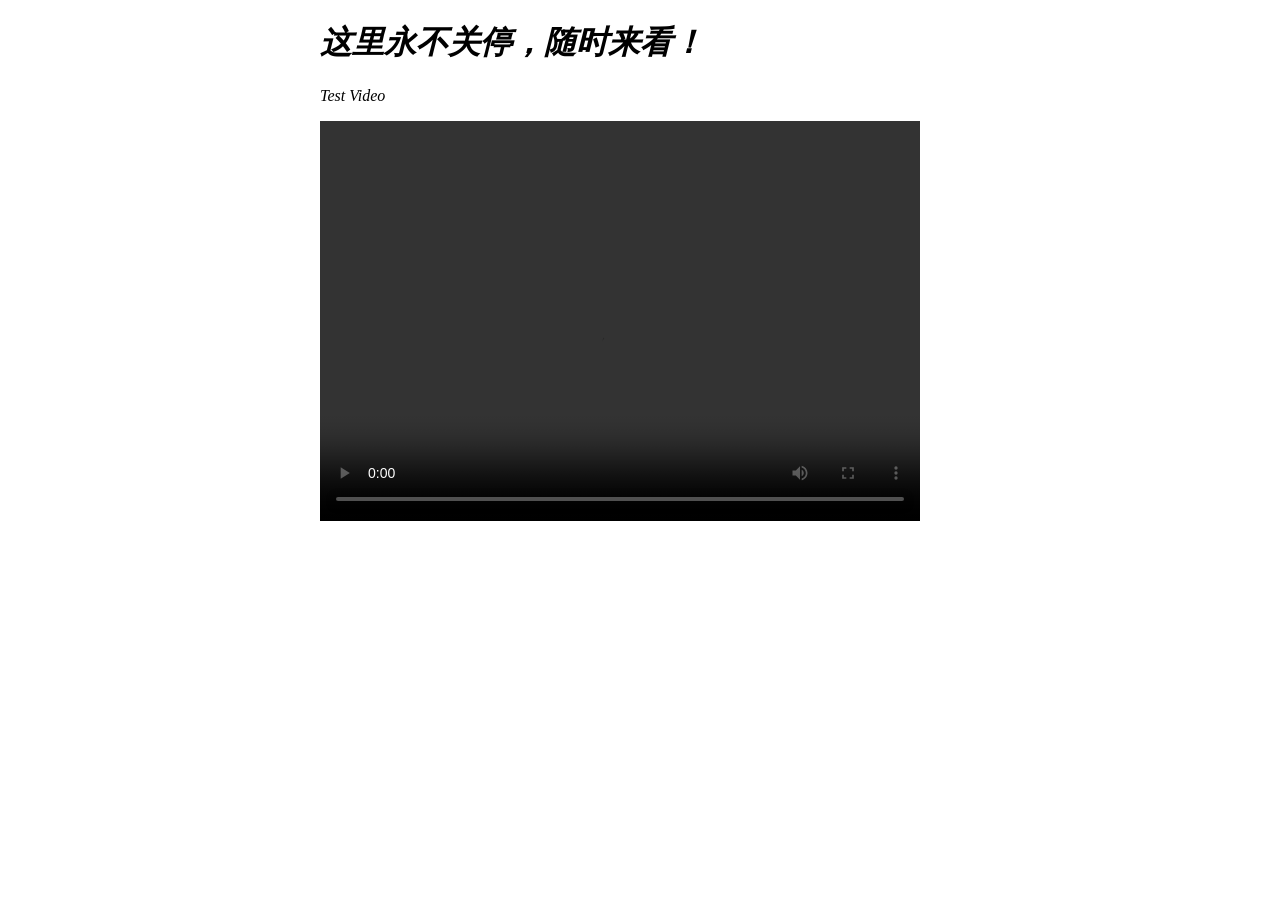
==== index.html @ 7eed81df "Update index.html" ====
<!DOCTYPE html>
<html lang="en">
<head>
    <meta charset="UTF-8">
    <title>往届学生</title>
<!--    <link rel="icon" href="favicon.ico" type="image/x-icon">-->

    <link rel="icon" type="image/x-icon" href="favicon.ico?v=2" sizes="16x16" >
</head>
<body>
<h1><em>这里永不关停，随时来看！</em></h1>
<div class="block">
<p><em>Test Video</em></p>
<video controls width="600" height="400">
    <source src="static/video.mp4" type="video/mp4">
</video>
</div>

</body>
<style>
    body{
        margin-left: 25%;
    }
</style>
</html>
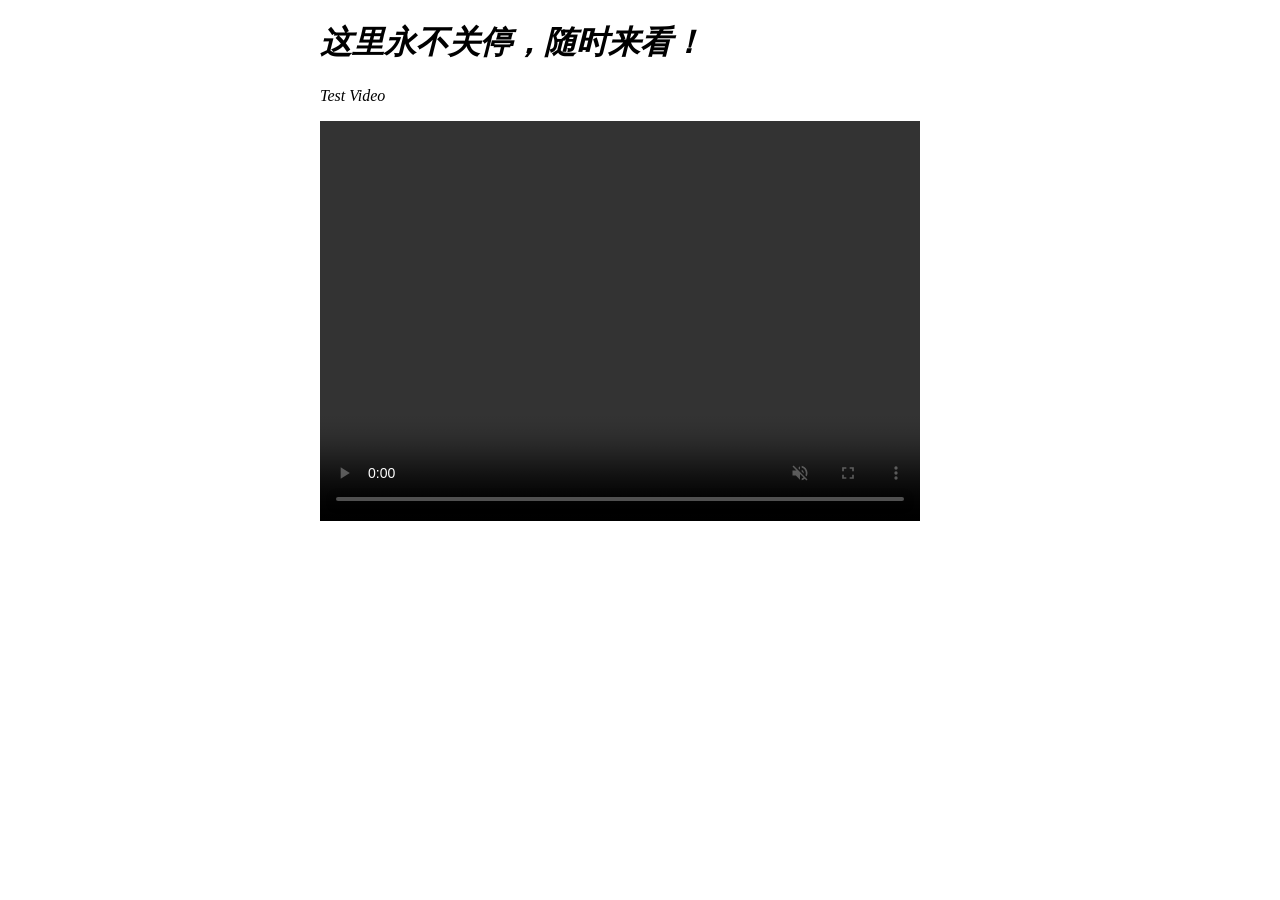
==== commit 5e278347: "Update index.html" ====
--- a/index.html
+++ b/index.html
@@ -11,8 +11,10 @@
 <h1><em>这里永不关停，随时来看！</em></h1>
 <div class="block">
 <p><em>Test Video</em></p>
-<video controls width="600" height="400">
-    <source src="static/video.mp4" type="video/mp4">
+<video controls width="600" height="400" playsinline muted>
+  <source src="static/video.mp4" type="video/mp4">
+  <source src="static/video.webm" type="video/webm"> <!-- 安卓备用格式 -->
+  <p>您的设备不支持HTML5视频，请下载<a href="static/video.mp4">MP4视频</a></p>
 </video>
 </div>
 
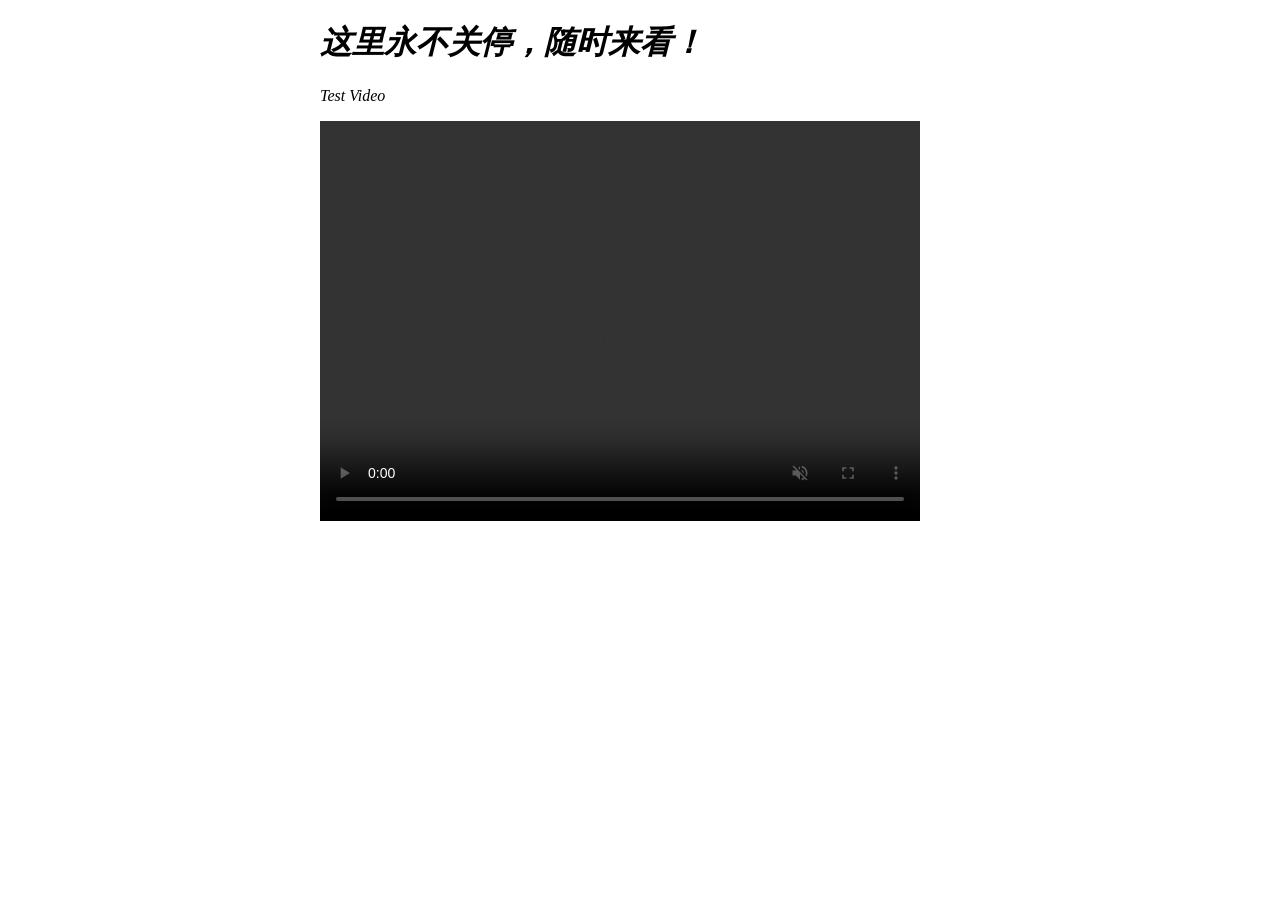
==== commit 44d64099: "Update index.html" ====
--- a/index.html
+++ b/index.html
@@ -4,7 +4,7 @@
     <meta charset="UTF-8">
     <title>往届学生</title>
 <!--    <link rel="icon" href="favicon.ico" type="image/x-icon">-->
-
+        <link rel="stylesheet" href="styles.css">
     <link rel="icon" type="image/x-icon" href="favicon.ico?v=2" sizes="16x16" >
 </head>
 <body>
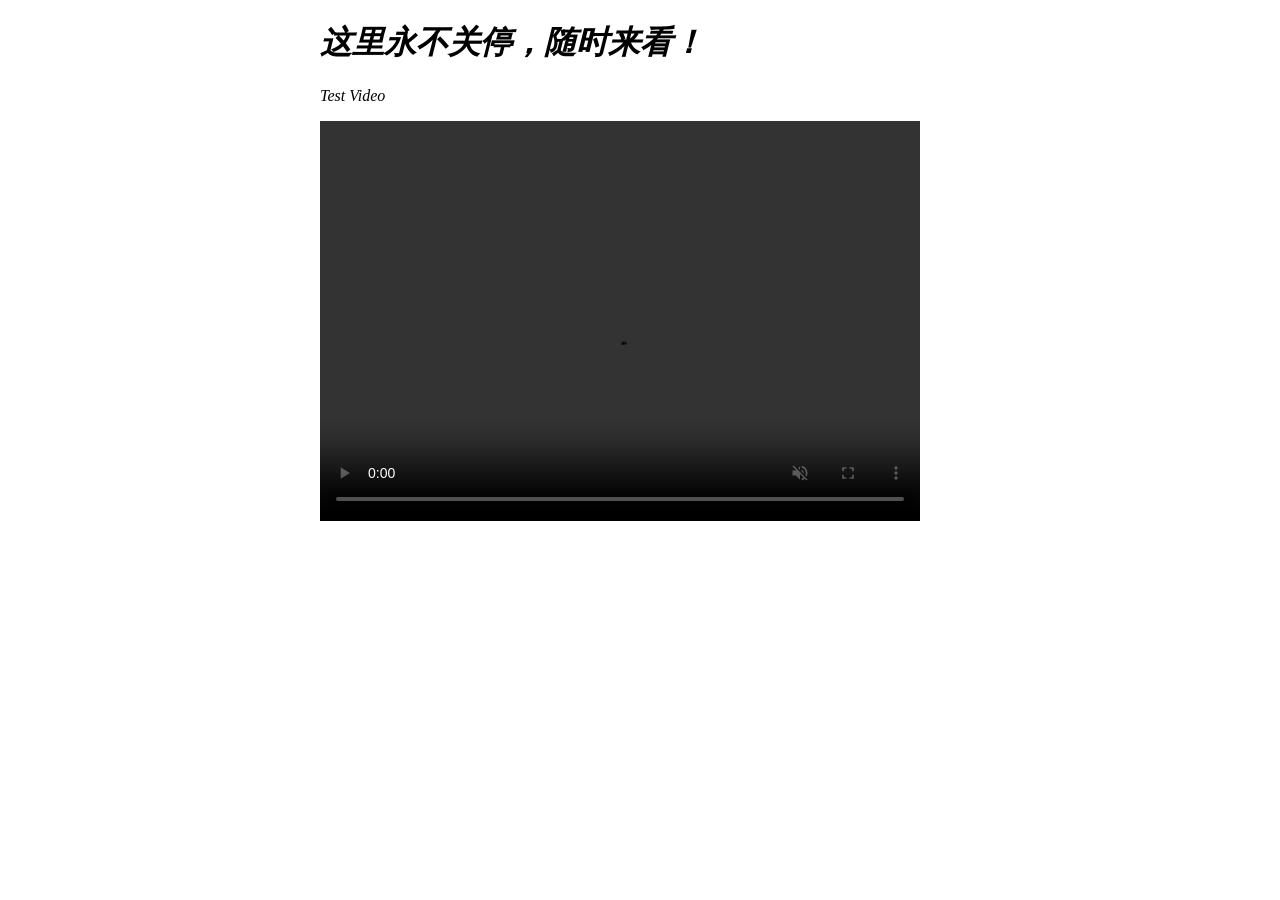
==== commit 6ebcb496: "Update index.html" ====
--- a/index.html
+++ b/index.html
@@ -4,7 +4,7 @@
     <meta charset="UTF-8">
     <title>往届学生</title>
 <!--    <link rel="icon" href="favicon.ico" type="image/x-icon">-->
-        <link rel="stylesheet" href="styles.css">
+        <link rel="stylesheet" href="static/css/styles.css">
     <link rel="icon" type="image/x-icon" href="favicon.ico?v=2" sizes="16x16" >
 </head>
 <body>
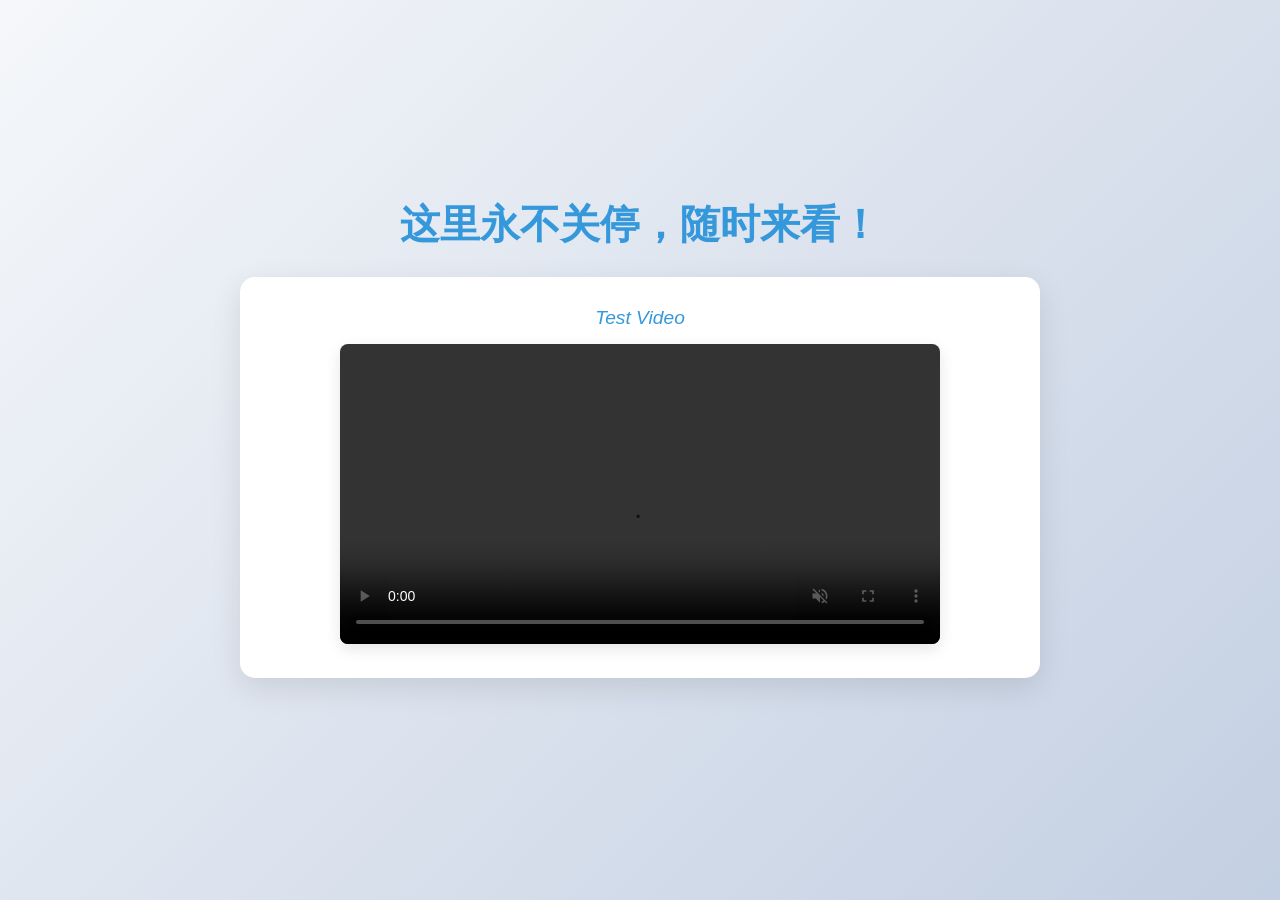
==== commit be73ee66: "Update index.html" ====
--- a/index.html
+++ b/index.html
@@ -19,9 +19,5 @@
 </div>
 
 </body>
-<style>
-    body{
-        margin-left: 25%;
-    }
-</style>
+
 </html>
--- a/static/css/styles.css
+++ b/static/css/styles.css
@@ -0,0 +1,70 @@
+/* 重置默认边距和设置盒模型 */
+* {
+    margin: 0;
+    padding: 0;
+    box-sizing: border-box;
+}
+
+/* 主体居中布局 */
+body {
+    display: flex;
+    flex-direction: column;
+    align-items: center;
+    justify-content: center;
+    min-height: 100vh;
+    padding: 20px;
+    background: linear-gradient(135deg, #f5f7fa 0%, #c3cfe2 100%);
+    font-family: 'Segoe UI', Tahoma, Geneva, Verdana, sans-serif;
+    color: #333;
+    text-align: center;
+}
+
+/* 主标题样式 */
+h1 {
+    margin-bottom: 25px;
+    font-size: 2.5rem;
+    color: #2c3e50;
+}
+
+h1 em {
+    color: #3498db;
+    font-style: normal;
+}
+
+/* 视频容器样式 */
+.block {
+    background: white;
+    padding: 30px;
+    border-radius: 15px;
+    box-shadow: 0 10px 30px rgba(0, 0, 0, 0.1);
+    margin-bottom: 25px;
+    max-width: 800px;
+    width: 100%;
+}
+
+.block p {
+    font-size: 1.2rem;
+    margin-bottom: 15px;
+    color: #3498db;
+    font-weight: 500;
+}
+
+/* 视频响应式样式 */
+video {
+    width: 100%;
+    max-width: 600px;
+    height: auto;
+    border-radius: 8px;
+    box-shadow: 0 5px 15px rgba(0, 0, 0, 0.1);
+}
+
+/* 响应式设计 */
+@media (max-width: 768px) {
+    h1 {
+        font-size: 2rem;
+    }
+    
+    .block {
+        padding: 20px;
+    }
+}
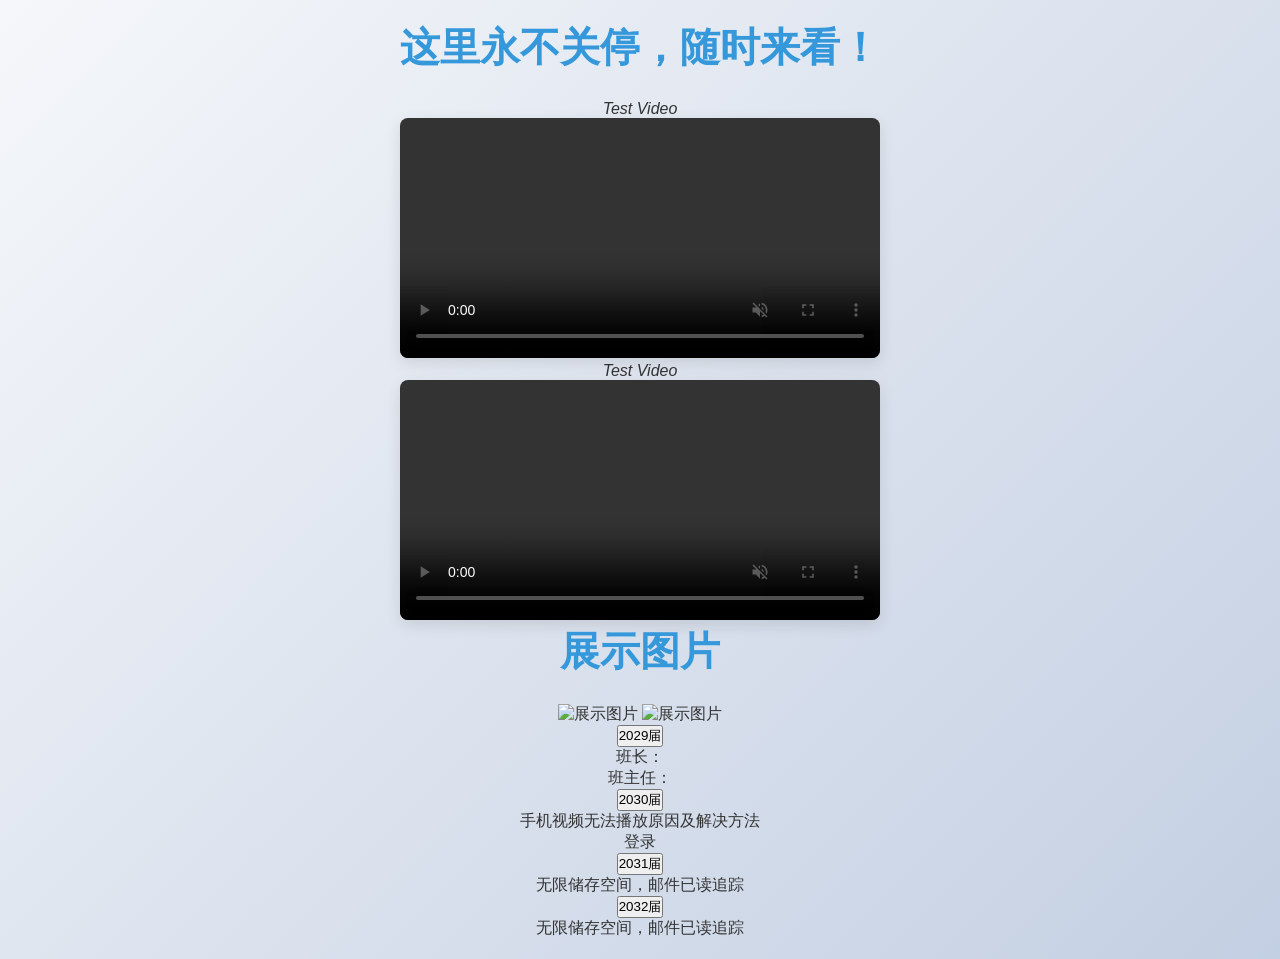
==== commit d36f602a: "Update index.html" ====
--- a/index.html
+++ b/index.html
@@ -1,23 +1,84 @@
 <!DOCTYPE html>
-<html lang="en">
+<html lang="zh-CN">
 <head>
     <meta charset="UTF-8">
-    <title>往届学生</title>
-<!--    <link rel="icon" href="favicon.ico" type="image/x-icon">-->
-        <link rel="stylesheet" href="static/css/styles.css">
-    <link rel="icon" type="image/x-icon" href="favicon.ico?v=2" sizes="16x16" >
+    <meta name="viewport" content="width=device-width, initial-scale=1.0">
+    <title>往届学生展示</title>
+    <link rel="stylesheet" href="static/css/fontawesome-free-6.7.2-web/fontawesome-free-6.7.2-web/css/all.css">
+     <link rel="stylesheet" href="static/css/styles.css">
+    <link rel="icon" type="image/x-icon" href="favicon.ico?v=2" sizes="16x16">
 </head>
 <body>
-<h1><em>这里永不关停，随时来看！</em></h1>
-<div class="block">
-<p><em>Test Video</em></p>
-<video controls width="600" height="400" playsinline muted>
-  <source src="static/video.mp4" type="video/mp4">
-  <source src="static/video.webm" type="video/webm"> <!-- 安卓备用格式 -->
-  <p>您的设备不支持HTML5视频，请下载<a href="static/video.mp4">MP4视频</a></p>
-</video>
+<div class="container">
+    <!-- 顶部标题 -->
+    <h1 class="main-title"><em>这里永不关停，随时来看！</em></h1>
+
+    <div class="content-wrapper">
+        <!-- 左侧视频区 -->
+        <div class="left-section">
+            <div class="video-container">
+                <p class="video-title"><em>Test Video</em></p>
+                <video controls width="100%" height="auto" playsinline muted>
+                    <source src="static/home_video/video.mp4" type="video/mp4">
+                    <source src="static/home_video/video.webm" type="video/webm">
+                    <p>您的设备不支持HTML5视频，请下载<a href="static/home_video/video.mp4">MP4视频</a></p>
+                </video>
+            </div>
+            <div class="video-container">
+                <p class="video-title"><em>Test Video</em></p>
+                <video controls width="100%" height="auto" playsinline muted>
+                    <source src="static/home_video/video.mp4" type="video/mp4">
+                    <source src="static/home_video/video.webm" type="video/webm">
+                    <p>您的设备不支持HTML5视频，请下载<a href="static/home_video/video.mp4">MP4视频</a></p>
+                </video>
+            </div>
+        </div>
+
+        <!-- 右侧内容区 -->
+        <div class="right-section">
+            <h1 class="right-title"><em>展示图片</em></h1>
+            <div class="image-gallery">
+                <img src="static/home_picture/gate_of_school.png" alt="展示图片">
+                <img src="static/home_picture/logo.png" alt="展示图片">
+            </div>
+
+            <!-- 底部导航栏 -->
+            <div class="nav-container">
+                <div class="nav-item">
+
+                    <button class="nav-toggle">
+                        <span class="year" style="font-family: 'FontAwesome', sans-serif;">2029届</span>
+                    </button>
+                    <div class="nav-content">
+                        <p>班长：</p>
+                        <p>班主任：</p>
+                        <p> </p>
+                    </div>
+                </div>
+                <div class="nav-item">
+                    <button class="nav-toggle">2030届</button>
+                    <div class="nav-content">
+                        <p>手机视频无法播放原因及解决方法</p>
+                        <p>登录</p>
+                    </div>
+                </div>
+                <div class="nav-item">
+                    <button class="nav-toggle">2031届</button>
+                    <div class="nav-content">
+                        <p>无限储存空间，邮件已读追踪</p>
+                    </div>
+                </div>
+                <div class="nav-item">
+                    <button class="nav-toggle">2032届</button>
+                    <div class="nav-content">
+                        <p>无限储存空间，邮件已读追踪</p>
+                    </div>
+                </div>
+            </div>
+        </div>
+    </div>
 </div>
 
+<script src="static/js/script.js"></script>
 </body>
-
 </html>
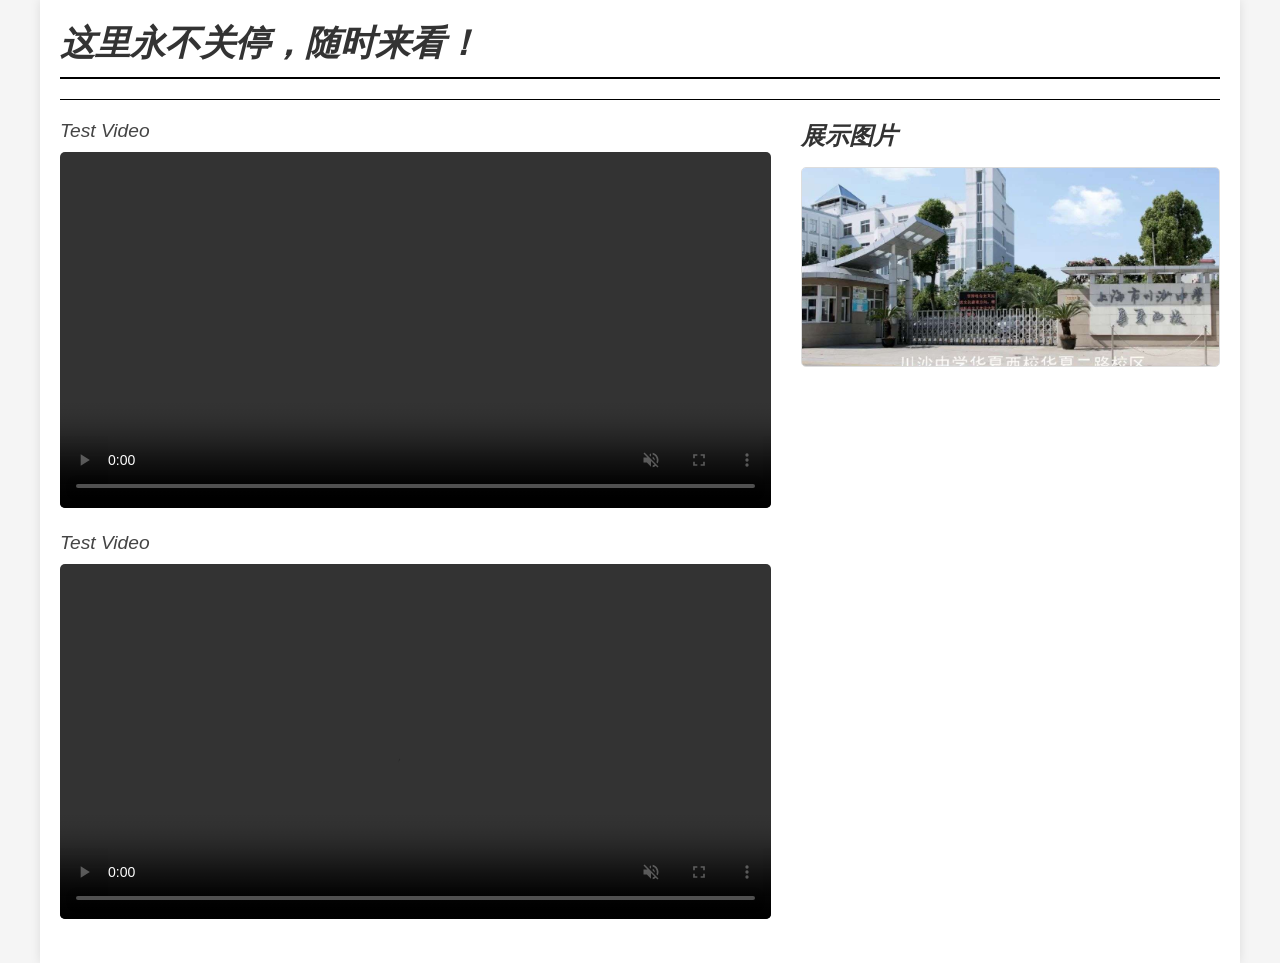
==== commit 6d2c8ad8: "Add files via upload" ====
--- a/index.html
+++ b/index.html
@@ -1,84 +1,55 @@
-<!DOCTYPE html>
-<html lang="zh-CN">
-<head>
-    <meta charset="UTF-8">
-    <meta name="viewport" content="width=device-width, initial-scale=1.0">
-    <title>往届学生展示</title>
-    <link rel="stylesheet" href="static/css/fontawesome-free-6.7.2-web/fontawesome-free-6.7.2-web/css/all.css">
-     <link rel="stylesheet" href="static/css/styles.css">
-    <link rel="icon" type="image/x-icon" href="favicon.ico?v=2" sizes="16x16">
-</head>
-<body>
-<div class="container">
-    <!-- 顶部标题 -->
-    <h1 class="main-title"><em>这里永不关停，随时来看！</em></h1>
-
-    <div class="content-wrapper">
-        <!-- 左侧视频区 -->
-        <div class="left-section">
-            <div class="video-container">
-                <p class="video-title"><em>Test Video</em></p>
-                <video controls width="100%" height="auto" playsinline muted>
-                    <source src="static/home_video/video.mp4" type="video/mp4">
-                    <source src="static/home_video/video.webm" type="video/webm">
-                    <p>您的设备不支持HTML5视频，请下载<a href="static/home_video/video.mp4">MP4视频</a></p>
-                </video>
-            </div>
-            <div class="video-container">
-                <p class="video-title"><em>Test Video</em></p>
-                <video controls width="100%" height="auto" playsinline muted>
-                    <source src="static/home_video/video.mp4" type="video/mp4">
-                    <source src="static/home_video/video.webm" type="video/webm">
-                    <p>您的设备不支持HTML5视频，请下载<a href="static/home_video/video.mp4">MP4视频</a></p>
-                </video>
-            </div>
-        </div>
-
-        <!-- 右侧内容区 -->
-        <div class="right-section">
-            <h1 class="right-title"><em>展示图片</em></h1>
-            <div class="image-gallery">
-                <img src="static/home_picture/gate_of_school.png" alt="展示图片">
-                <img src="static/home_picture/logo.png" alt="展示图片">
-            </div>
-
-            <!-- 底部导航栏 -->
-            <div class="nav-container">
-                <div class="nav-item">
-
-                    <button class="nav-toggle">
-                        <span class="year" style="font-family: 'FontAwesome', sans-serif;">2029届</span>
-                    </button>
-                    <div class="nav-content">
-                        <p>班长：</p>
-                        <p>班主任：</p>
-                        <p> </p>
-                    </div>
-                </div>
-                <div class="nav-item">
-                    <button class="nav-toggle">2030届</button>
-                    <div class="nav-content">
-                        <p>手机视频无法播放原因及解决方法</p>
-                        <p>登录</p>
-                    </div>
-                </div>
-                <div class="nav-item">
-                    <button class="nav-toggle">2031届</button>
-                    <div class="nav-content">
-                        <p>无限储存空间，邮件已读追踪</p>
-                    </div>
-                </div>
-                <div class="nav-item">
-                    <button class="nav-toggle">2032届</button>
-                    <div class="nav-content">
-                        <p>无限储存空间，邮件已读追踪</p>
-                    </div>
-                </div>
-            </div>
-        </div>
-    </div>
-</div>
-
-<script src="static/js/script.js"></script>
-</body>
-</html>
+<!DOCTYPE html>
+<html lang="zh-CN">
+<head>
+    <meta charset="UTF-8">
+    <meta name="viewport" content="width=device-width, initial-scale=1.0">
+    <title>往届学生展示</title>
+    <link rel="stylesheet" href="static/css/fontawesome-free-6.7.2-web/fontawesome-free-6.7.2-web/css/all.css">
+     <link rel="stylesheet" href="static/css/styles.css">
+    <link rel="icon" type="image/x-icon" href="favicon.ico?v=2" sizes="16x16">
+</head>
+<body>
+<div class="container">
+    <!-- 顶部标题 -->
+    <h1 class="main-title"><em>这里永不关停，随时来看！</em></h1>
+
+    <div class="content-wrapper">
+        <!-- 左侧视频区 -->
+        <div class="left-section">
+            <div class="video-container">
+                <p class="video-title"><em>Test Video</em></p>
+                <video controls width="100%" height="auto" playsinline muted>
+                    <source src="static/home_video/video.mp4" type="video/mp4">
+                    <source src="static/home_video/video.webm" type="video/webm">
+                    <p>您的设备不支持HTML5视频，请下载<a href="static/home_video/video.mp4">MP4视频</a></p>
+                </video>
+            </div>
+            <div class="video-container">
+                <p class="video-title"><em>Test Video</em></p>
+                <video controls width="100%" height="auto" playsinline muted>
+                    <source src="static/home_video/video.mp4" type="video/mp4">
+                    <source src="static/home_video/video.webm" type="video/webm">
+                    <p>您的设备不支持HTML5视频，请下载<a href="static/home_video/video.mp4">MP4视频</a></p>
+                </video>
+            </div>
+        </div>
+
+        <!-- 右侧内容区 -->
+        <div class="right-section">
+            <h1 class="right-title"><em>展示图片</em></h1>
+            <div class="image-gallery">
+                <img src="static/home_picture/gate_of_school.png" alt="展示图片">
+                <img src="static/home_picture/logo.png" alt="展示图片">
+            </div>
+
+            <!-- 年份导航栏 -->
+            <div class="nav-container" id="yearNav">
+                <!-- 年份按钮将通过JavaScript动态生成 -->
+            </div>
+        </div>
+    </div>
+</div>
+
+<script src="static/js/script.js"></script>
+</body>
+</html>
--- a/static/css/styles.css
+++ b/static/css/styles.css
@@ -1,70 +1,179 @@
-/* 重置默认边距和设置盒模型 */
-* {
-    margin: 0;
-    padding: 0;
-    box-sizing: border-box;
-}
-
-/* 主体居中布局 */
-body {
-    display: flex;
-    flex-direction: column;
-    align-items: center;
-    justify-content: center;
-    min-height: 100vh;
-    padding: 20px;
-    background: linear-gradient(135deg, #f5f7fa 0%, #c3cfe2 100%);
-    font-family: 'Segoe UI', Tahoma, Geneva, Verdana, sans-serif;
-    color: #333;
-    text-align: center;
-}
-
-/* 主标题样式 */
-h1 {
-    margin-bottom: 25px;
-    font-size: 2.5rem;
-    color: #2c3e50;
-}
-
-h1 em {
-    color: #3498db;
-    font-style: normal;
-}
-
-/* 视频容器样式 */
-.block {
-    background: white;
-    padding: 30px;
-    border-radius: 15px;
-    box-shadow: 0 10px 30px rgba(0, 0, 0, 0.1);
-    margin-bottom: 25px;
-    max-width: 800px;
-    width: 100%;
-}
-
-.block p {
-    font-size: 1.2rem;
-    margin-bottom: 15px;
-    color: #3498db;
-    font-weight: 500;
-}
-
-/* 视频响应式样式 */
-video {
-    width: 100%;
-    max-width: 600px;
-    height: auto;
-    border-radius: 8px;
-    box-shadow: 0 5px 15px rgba(0, 0, 0, 0.1);
-}
-
-/* 响应式设计 */
-@media (max-width: 768px) {
-    h1 {
-        font-size: 2rem;
-    }
-    
-    .block {
-        padding: 20px;
-    }
-}
+/* 基础重置 */
+* {
+    margin: 0;
+    padding: 0;
+    box-sizing: border-box;
+    font-family: 'Microsoft YaHei', sans-serif;
+}
+
+body {
+    background-color: #f5f5f5;
+    color: #333;
+}
+
+.container {
+    max-width: 1200px;
+    margin: 0 auto;
+    padding: 20px;
+    background-color: white;
+    box-shadow: 0 0 10px rgba(0,0,0,0.1);
+}
+
+/* 主标题样式 - 左上角 */
+.main-title {
+    font-size: 2.2rem;
+    margin-bottom: 20px;
+    padding-bottom: 10px;
+    border-bottom: 2px solid #000;
+    text-align: left;
+}
+
+/* 内容区布局 */
+.content-wrapper {
+    display: flex;
+    gap: 30px;
+    margin-top: 20px;
+    border-top: 1px solid #000;
+    padding-top: 20px;
+}
+
+/* 左侧视频区 */
+.left-section {
+    flex: 1.7;
+}
+
+.video-container {
+    margin-bottom: 20px;
+}
+
+.video-title {
+    font-size: 1.2rem;
+    margin-bottom: 10px;
+    color: #444;
+}
+
+video {
+    width: 100%;
+    height: auto;
+    border-radius: 5px;
+}
+
+/* 右侧内容区 */
+.right-section {
+    flex: 1;
+    display: flex;
+    flex-direction: column;
+}
+
+.right-title {
+    font-size: 1.5rem;
+    margin-bottom: 15px;
+    text-align: left;
+}
+
+/* 图片展示区 */
+.image-gallery {
+    height: 200px;
+    overflow: hidden;
+    margin-bottom: 15px;
+    border: 1px solid #ddd;
+    border-radius: 5px;
+    position: relative;
+}
+
+.image-gallery img {
+    width: 100%;
+    height: 100%;
+    object-fit: cover;
+}
+
+/* 重构导航栏布局 */
+.nav-container {
+    display: grid;
+    grid-template-columns: repeat(2, 1fr); /* 强制两列布局 */
+    gap: 10px;
+}
+
+.nav-item {
+    width: 100%; /* 确保每项占满单元格 */
+}
+
+.nav-toggle {
+    /*position: relative;*/
+    width: 100%;
+    padding: 10px 12px 10px 30px;
+    background-color: #f9f9f9;
+    border: none;
+    /*border-radius: 5px;*/
+    /*text-align: left;*/
+    /*font-size: 0.9rem;*/
+    /*cursor: pointer;*/
+    /*transition: background-color 0.3s;*/
+    /*white-space: nowrap;*/
+}
+
+.nav-toggle::before {
+    /*content: "→";*/
+    /*position: absolute;*/
+    /*left: 10px;*/
+    /*top: 50%;*/
+    /*transform: translateY(-50%);*/
+    /*transition: transform 0.3s ease;*/
+    /*font-size: 1rem;*/
+}
+
+/*.nav-item.active .nav-toggle::before {*/
+/*    transform: translateY(-50%) rotate(90deg);*/
+/*}*/
+
+.nav-toggle:hover {
+    background-color: #e1e1e1;
+}
+
+.nav-content {
+    padding: 0 10px;
+    max-height: 0;
+    overflow: hidden;
+    transition: max-height 0.3s ease-out;
+    background-color: #f9f9f9;
+    border-radius: 0 0 5px 5px;
+}
+
+.nav-content p {
+    padding: 6px 0;
+    font-size: 0.8rem;
+    border-bottom: 1px solid #eee;
+}
+
+.nav-item.active .nav-content {
+    max-height: 500px;
+    padding: 8px 10px;
+}
+/* 确保最后一个单数项占满整行 */
+.nav-item:last-child:nth-child(odd) {
+    flex: 0 0 100%;
+}
+/*!* 单数项处理（当有3个时） *!*/
+/*.nav-item:nth-child(3):last-child {*/
+/*    grid-column: span 2; !* 第三个项跨两列 *!*/
+/*    width: 50%; !* 保持与其他项同宽 *!*/
+/*    margin: 0 auto; !* 居中显示 *!*/
+/*}*/
+/* 响应式设计 */
+@media (max-width: 768px) {
+    .content-wrapper {
+        flex-direction: column;
+    }
+
+    .main-title {
+        font-size: 1.8rem;
+    }
+
+    .nav-container {
+        flex-direction: column;
+    }
+
+    .nav-item {
+        width: 100%;
+    }
+}
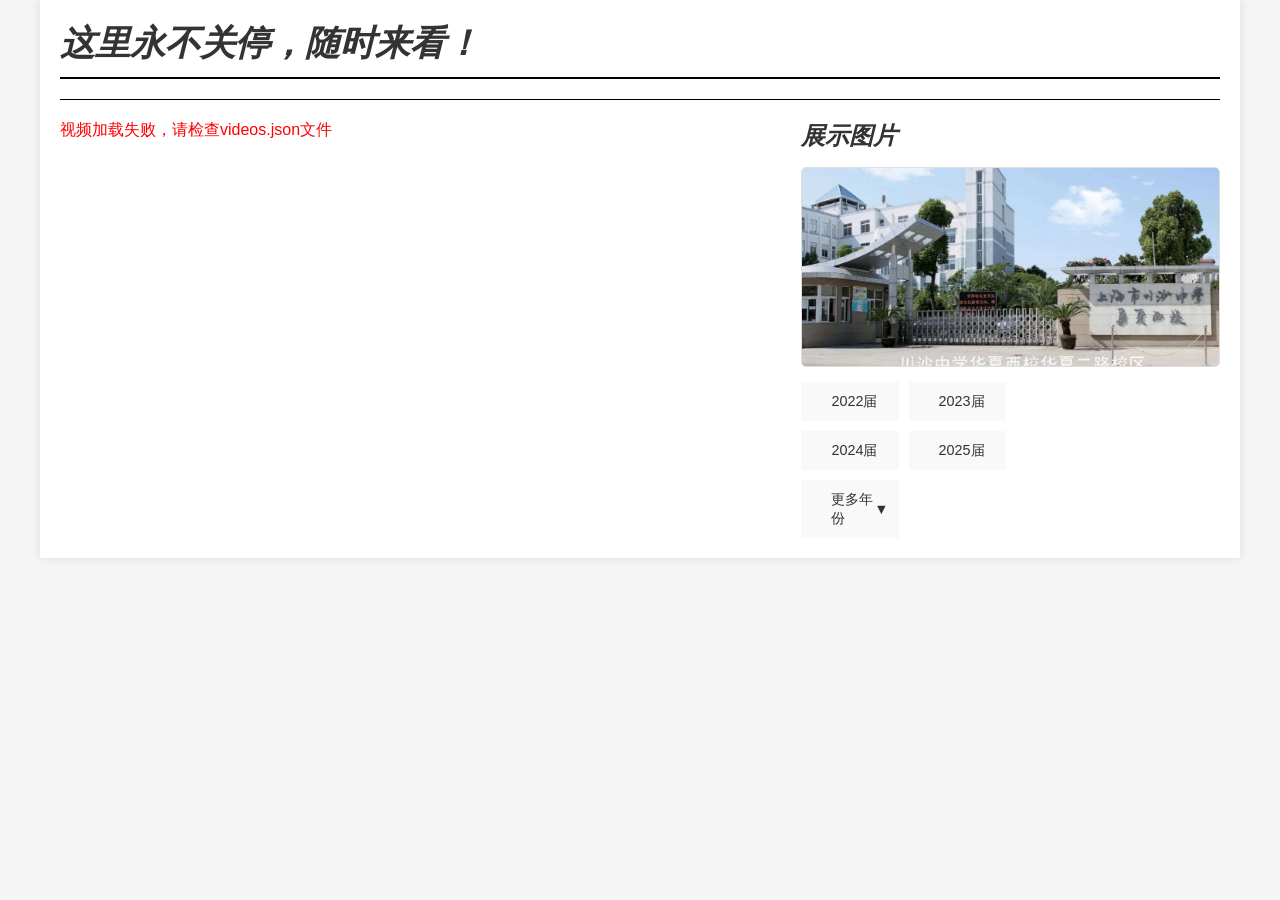
==== commit b97ffcaf: "Add files via upload" ====
--- a/index.html
+++ b/index.html
@@ -15,24 +15,29 @@
 
     <div class="content-wrapper">
         <!-- 左侧视频区 -->
-        <div class="left-section">
-            <div class="video-container">
-                <p class="video-title"><em>Test Video</em></p>
-                <video controls width="100%" height="auto" playsinline muted>
-                    <source src="static/home_video/video.mp4" type="video/mp4">
-                    <source src="static/home_video/video.webm" type="video/webm">
-                    <p>您的设备不支持HTML5视频，请下载<a href="static/home_video/video.mp4">MP4视频</a></p>
-                </video>
+<!--        <div class="left-section">-->
+            <div class="left-section" id="player">
+              <em> <div class="video-title" id="current-title">加载中...</div></em>
+                <video id="main-video" controls></video>
+                <div class="playlist" id="playlist"></div>
             </div>
-            <div class="video-container">
-                <p class="video-title"><em>Test Video</em></p>
-                <video controls width="100%" height="auto" playsinline muted>
-                    <source src="static/home_video/video.mp4" type="video/mp4">
-                    <source src="static/home_video/video.webm" type="video/webm">
-                    <p>您的设备不支持HTML5视频，请下载<a href="static/home_video/video.mp4">MP4视频</a></p>
-                </video>
-            </div>
-        </div>
+<!--            <div class="video-container">-->
+<!--                <p class="video-title"><em>Test Video</em></p>-->
+<!--                <video controls width="100%" height="auto" playsinline muted>-->
+<!--                    <source src="static/home_video/video.mp4" type="video/mp4">-->
+<!--                    <source src="static/home_video/video.webm" type="video/webm">-->
+<!--                    <p>您的设备不支持HTML5视频，请下载<a href="static/home_video/video.mp4">MP4视频</a></p>-->
+<!--                </video>-->
+<!--            </div>-->
+<!--            <div class="video-container">-->
+<!--                <p class="video-title"><em>Test Video</em></p>-->
+<!--                <video controls width="100%" height="auto" playsinline muted>-->
+<!--                    <source src="static/home_video/video.mp4" type="video/mp4">-->
+<!--                    <source src="static/home_video/video.webm" type="video/webm">-->
+<!--                    <p>您的设备不支持HTML5视频，请下载<a href="static/home_video/video.mp4">MP4视频</a></p>-->
+<!--                </video>-->
+<!--            </div>-->
+<!--        </div>-->
 
         <!-- 右侧内容区 -->
         <div class="right-section">
@@ -49,7 +54,47 @@
         </div>
     </div>
 </div>
+<script>
+    fetch('static/home_video/video.json')
+        .then(response => response.json())
+        .then(data => {
+            const mainVideo = document.getElementById('main-video');
+            const currentTitle = document.getElementById('current-title');
+            const playlist = document.getElementById('playlist');
 
+            currentTitle.textContent = "选择视频播放";
+            playlist.innerHTML = '';
+
+            data.forEach((video, index) => {
+                const item = document.createElement('div');
+                item.className = 'playlist-item';
+                item.textContent = video.name;
+
+                item.addEventListener('click', () => {
+                    mainVideo.src = video.path;
+                    currentTitle.textContent = video.name;
+                    mainVideo.play();
+                });
+                playlist.appendChild(item);
+
+                // 如果不是最后一个元素，则添加<br>标签
+                if (index < data.length - 1) {
+                    const br = document.createElement('br');
+                    playlist.appendChild(br);
+                }
+            });
+
+            if(data.length > 0) {
+                mainVideo.src = data[0].path;
+                currentTitle.textContent = data[0].name;
+            }
+        })
+        .catch(error => {
+            console.error('加载JSON失败:', error);
+            document.getElementById('player').innerHTML =
+                '<p style="color:red">视频加载失败，请检查videos.json文件</p>';
+        });
+</script>
 <script src="static/js/script.js"></script>
 </body>
 </html>
--- a/static/css/styles.css
+++ b/static/css/styles.css
@@ -159,6 +159,102 @@
 /*    width: 50%; !* 保持与其他项同宽 *!*/
 /*    margin: 0 auto; !* 居中显示 *!*/
 /*}*/
+
+/* 年份导航栏样式 - 保持与现有样式一致 */
+.year-nav-container {
+    display: grid;
+    grid-template-columns: repeat(2, 1fr);
+    gap: 10px;
+}
+
+.year-button {
+    width: 100%;
+    padding: 10px 12px 10px 30px;
+    background-color: #f9f9f9;
+    border: none;
+    cursor: pointer;
+    font-size: 0.9rem;
+    text-decoration: none;
+    color: #333;
+    display: block;
+    text-align: left;
+    transition: background-color 0.3s;
+}
+
+.year-button:hover {
+    background-color: #e1e1e1;
+}
+
+.more-button {
+    width: 100%;
+    padding: 10px 12px 10px 30px;
+    background-color: #f9f9f9;
+    border: none;
+    cursor: pointer;
+    font-size: 0.9rem;
+    color: #333;
+    display: block;
+    text-align: left;
+    transition: background-color 0.3s;
+    position: relative;
+}
+
+.more-button:hover {
+    background-color: #e1e1e1;
+}
+
+.more-button::after {
+    content: "▼";
+    position: absolute;
+    right: 10px;
+    top: 50%;
+    transform: translateY(-50%);
+    transition: transform 0.3s ease;
+}
+
+.more-button.active::after {
+    transform: translateY(-50%) rotate(180deg);
+}
+
+.dropdown-menu {
+    position: absolute;
+    top: 100%;
+    left: 0;
+    background-color: #f9f9f9;
+    border: 1px solid #ddd;
+    border-radius: 0 0 5px 5px;
+    min-width: 200px;
+    z-index: 1000;
+    opacity: 0;
+    visibility: hidden;
+    transform: translateY(-10px);
+    transition: all 0.3s ease;
+}
+
+.dropdown-menu.active {
+    opacity: 1;
+    visibility: visible;
+    transform: translateY(0);
+}
+
+.dropdown-item {
+    padding: 10px 12px 10px 30px;
+    color: #333;
+    text-decoration: none;
+    display: block;
+    border-bottom: 1px solid #eee;
+    transition: background-color 0.2s ease;
+    font-size: 0.9rem;
+}
+
+.dropdown-item:hover {
+    background-color: #e1e1e1;
+}
+
+.dropdown-item:last-child {
+    border-bottom: none;
+}
+
 /* 响应式设计 */
 @media (max-width: 768px) {
     .content-wrapper {
